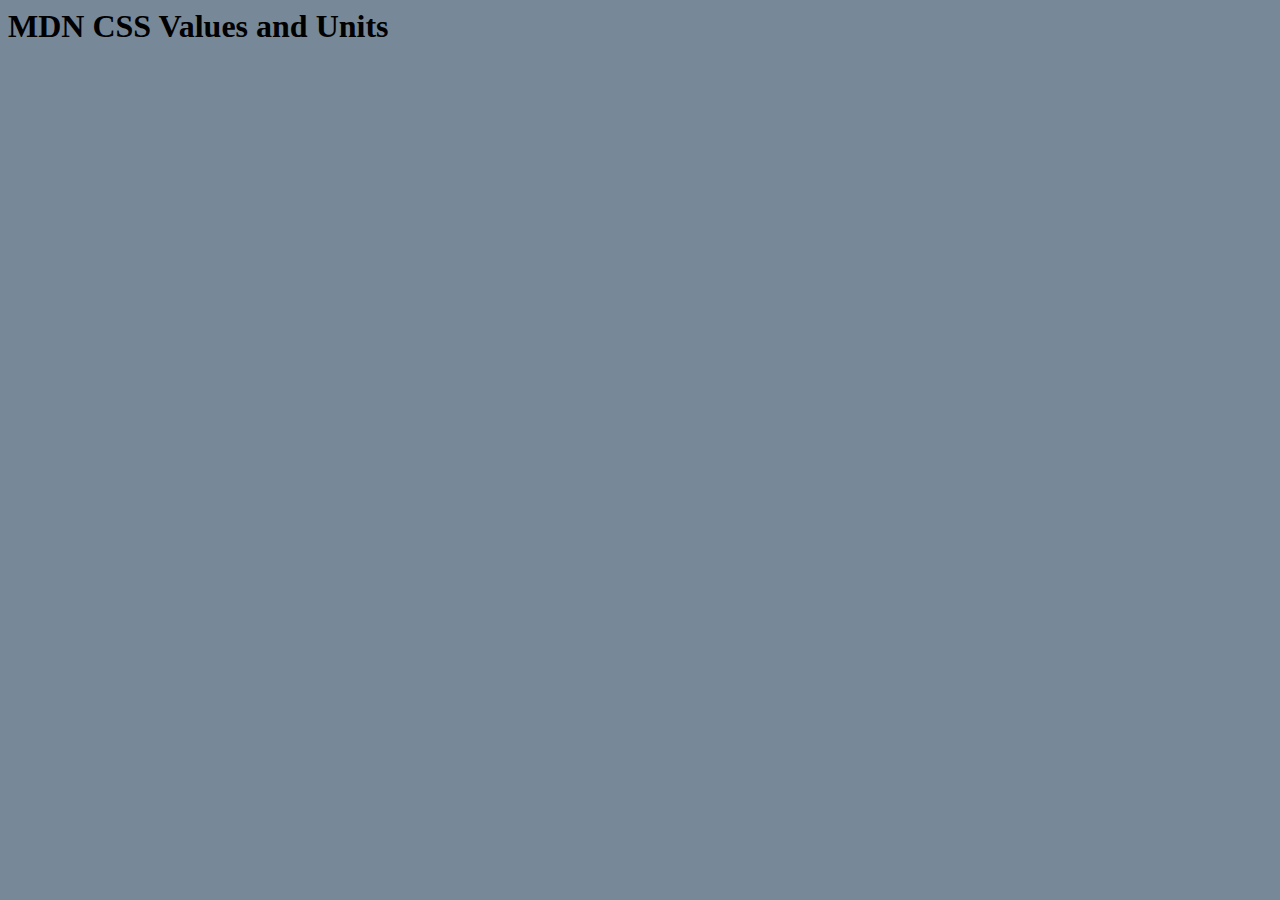
==== index.html @ 47f9ee9c "Initial commit" ====
<!-- <!DOCTYPE html> -->
<html lang="en">
  <head>
    <meta charset="UTF-8" />
    <meta http-equiv="X-UA-Compatible" content="IE=edge" />
    <meta name="viewport" content="width=device-width, initial-scale=1.0" />
    <title>MDN CSS Values and Units</title>
    <link rel="stylesheet" href="styles.css" />
  </head>
  <body>
    <h1>MDN CSS Values and Units</h1>
  </body>
</html>
---- styles.css ----
body {
  background: lightslategray;
}
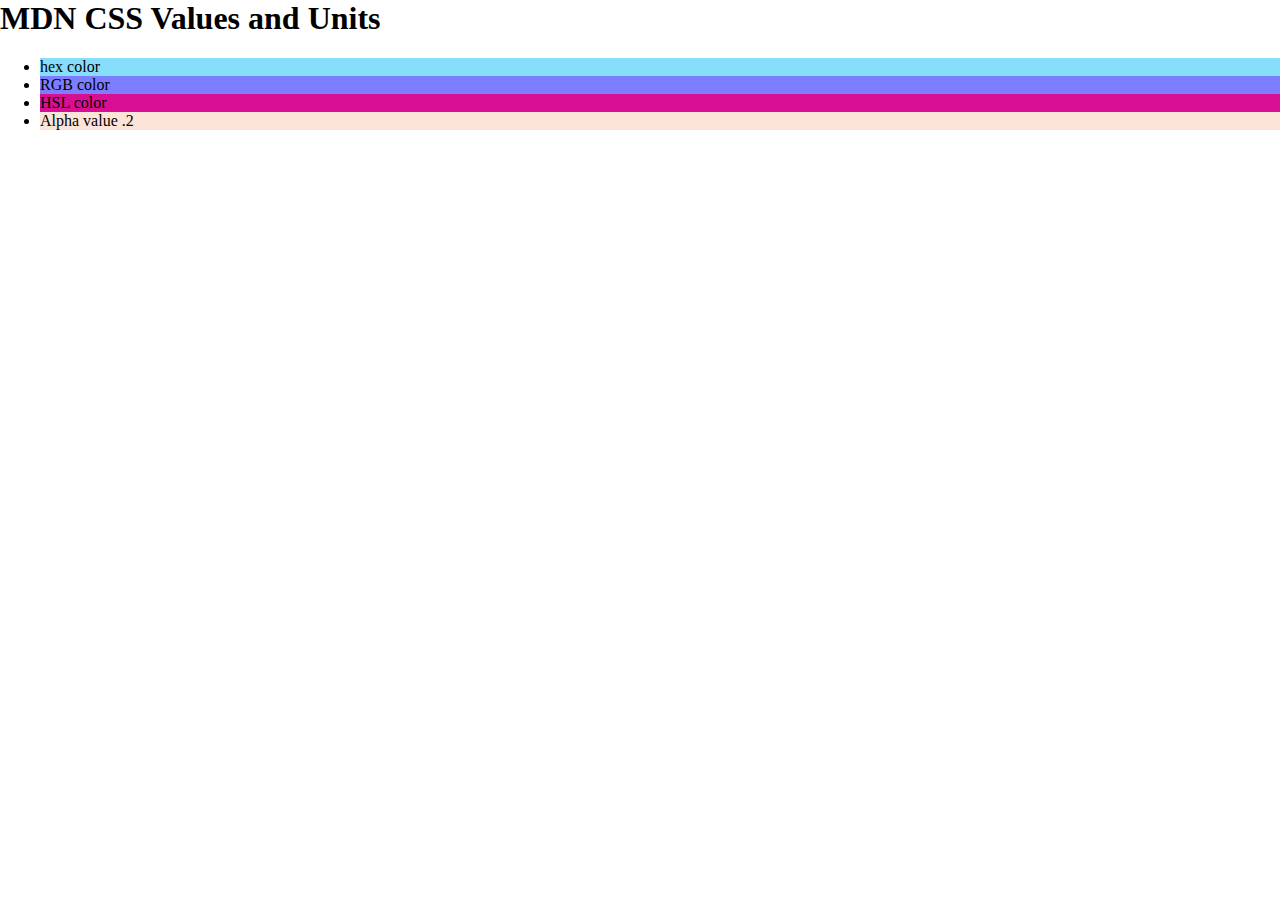
==== commit 1364ff5c: "2 files modified, 1 deleted" ====
--- a/index.html
+++ b/index.html
@@ -1,13 +1,23 @@
 <!-- <!DOCTYPE html> -->
 <html lang="en">
-  <head>
-    <meta charset="UTF-8" />
-    <meta http-equiv="X-UA-Compatible" content="IE=edge" />
-    <meta name="viewport" content="width=device-width, initial-scale=1.0" />
-    <title>MDN CSS Values and Units</title>
-    <link rel="stylesheet" href="styles.css" />
-  </head>
-  <body>
-    <h1>MDN CSS Values and Units</h1>
-  </body>
-</html>
+
+<head>
+  <meta charset="UTF-8" />
+  <meta http-equiv="X-UA-Compatible" content="IE=edge" />
+  <meta name="viewport" content="width=device-width, initial-scale=1.0" />
+  <title>MDN CSS Values and Units</title>
+  <link rel="stylesheet" href="styles.css" />
+</head>
+
+<body>
+  <h1>MDN CSS Values and Units</h1>
+  <ul>
+    <li class="hex">hex color</li>
+    <li class="rgb">RGB color</li>
+    <li class="hsl">HSL color</li>
+    <li class="transparency">Alpha value .2</li>
+  </ul>
+  
+</body>
+
+</html>--- a/styles.css
+++ b/styles.css
@@ -1,3 +1,31 @@
+html,
 body {
-  background: lightslategray;
-}+  margin: 0;
+  padding: 0;
+  box-sizing: border-box;
+  overflow: auto;
+  word-break: break-all;
+  hyphens: auto;
+}
+
+*,
+*::after,
+*::before {
+  box-sizing: inherit;
+}
+
+.hex {
+  background-color: #86defa;
+}
+
+.rgb {
+  background-color: rgb(125, 125, 255);
+}
+
+.hsl {
+  background-color: hsl(320, 88%, 45%);
+}
+
+.transparency {
+  background-color: rgba(240, 120, 60, 0.2);
+}
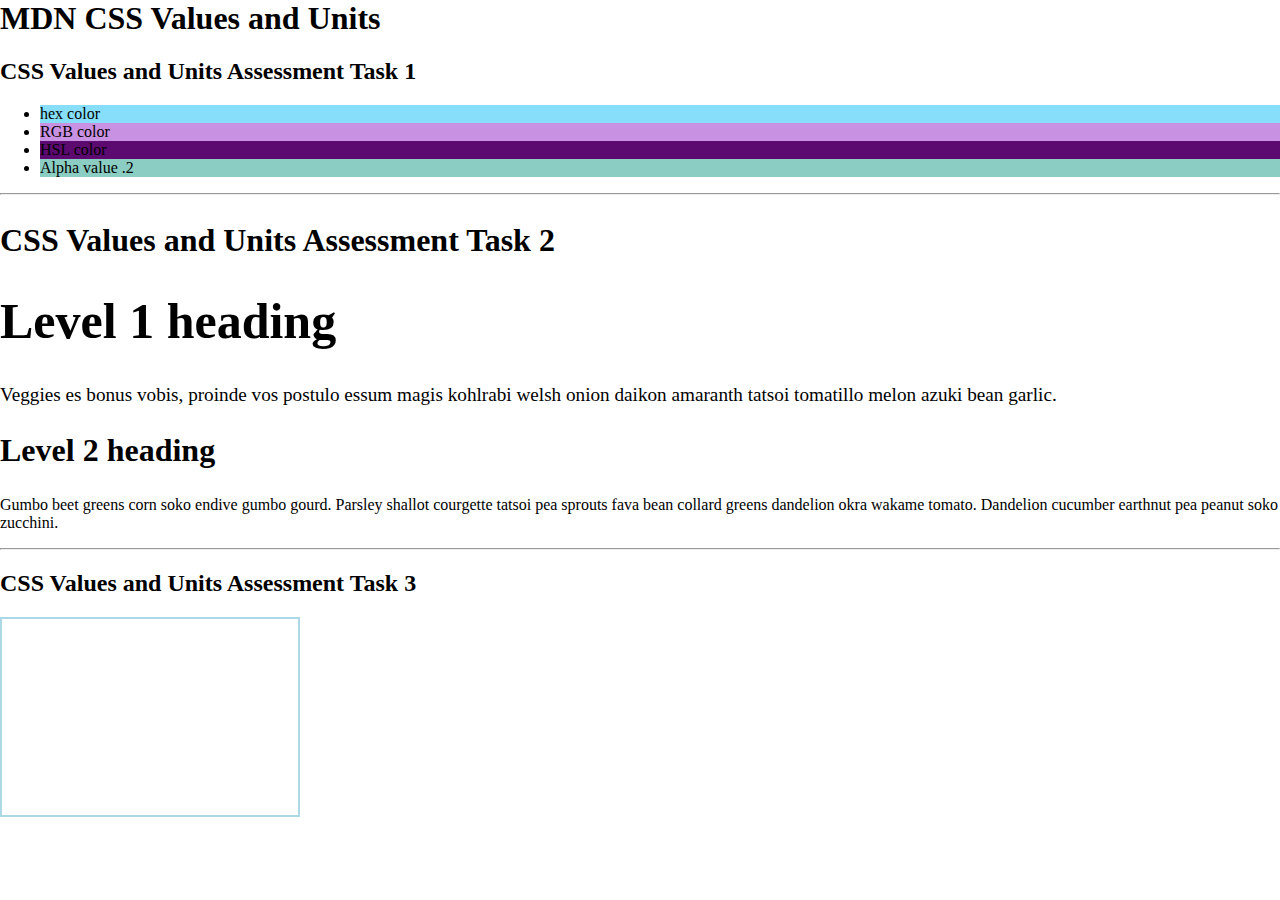
==== commit 1c444e6e: "2 files modified" ====
--- a/index.html
+++ b/index.html
@@ -1,23 +1,44 @@
-<!-- <!DOCTYPE html> -->
+<!-- <!doctype html> -->
 <html lang="en">
+<head>
+    <meta charset="UTF-8">
+    <meta name="viewport"
+          content="width=device-width, user-scalable=no, initial-scale=1.0, maximum-scale=1.0, minimum-scale=1.0">
+    <meta http-equiv="X-UA-Compatible" content="ie=edge">
+    <title>MDN CSS Values and Units</title>
+    <link rel="stylesheet" href="styles.css">
+</head>
+<body>
+<main>
+    <h1>MDN CSS Values and Units</h1>
+    <div class="task1">
+        <h2>CSS Values and Units Assessment Task 1</h2>
 
-<head>
-  <meta charset="UTF-8" />
-  <meta http-equiv="X-UA-Compatible" content="IE=edge" />
-  <meta name="viewport" content="width=device-width, initial-scale=1.0" />
-  <title>MDN CSS Values and Units</title>
-  <link rel="stylesheet" href="styles.css" />
-</head>
+        <ul>
+            <li class="hex">hex color</li>
+            <li class="rgb">RGB color</li>
+            <li class="hsl">HSL color</li>
+            <li class="transparency">Alpha value .2</li>
+        </ul>
+    </div>
 
-<body>
-  <h1>MDN CSS Values and Units</h1>
-  <ul>
-    <li class="hex">hex color</li>
-    <li class="rgb">RGB color</li>
-    <li class="hsl">HSL color</li>
-    <li class="transparency">Alpha value .2</li>
-  </ul>
-  
+    <hr>
+
+    <div class="task2">
+        <h2>CSS Values and Units Assessment Task 2</h2>
+
+        <h1>Level 1 heading</h1>
+        <p>Veggies es bonus vobis, proinde vos postulo essum magis kohlrabi welsh onion daikon amaranth tatsoi tomatillo melon azuki bean garlic.</p>
+        <h2>Level 2 heading</h2>
+        <p>Gumbo beet greens corn soko endive gumbo gourd. Parsley shallot courgette tatsoi pea sprouts fava bean collard greens dandelion okra wakame tomato. Dandelion cucumber earthnut pea peanut soko zucchini.</p>
+    </div>
+    <hr>
+    <div class="task3">
+        <h2>CSS Values and Units Assessment Task 3</h2>
+        <div class="box"></div>
+    </div>
+
+</main>
+
 </body>
-
 </html>--- a/styles.css
+++ b/styles.css
@@ -2,6 +2,8 @@
 body {
   margin: 0;
   padding: 0;
+  -webkit-box-sizing: border-box;
+  -moz-box-sizing: border-box;
   box-sizing: border-box;
   overflow: auto;
   word-break: break-all;
@@ -9,23 +11,48 @@
 }
 
 *,
-*::after,
-*::before {
+*:before,
+*:after {
   box-sizing: inherit;
 }
 
-.hex {
+.task1 .hex {
   background-color: #86defa;
 }
 
-.rgb {
-  background-color: rgb(125, 125, 255);
+.task1 .rgb {
+  background-color: rgb(200, 145, 225);
 }
 
-.hsl {
-  background-color: hsl(320, 88%, 45%);
+.task1 .hsl {
+  background-color: hsl(288, 83%, 24%);
 }
 
-.transparency {
-  background-color: rgba(240, 120, 60, 0.2);
+.task1 .transparency {
+  background-color: rgba(100, 188, 175, 0.75);
 }
+
+.task2 h1 {
+  font-size: 50px;
+}
+
+.task2 h2 {
+  font-size: 2em;
+}
+
+.task2 p {
+  font-size: 16px;
+}
+
+.task2 h1 + p {
+  font-size: 120%;
+}
+.task3 .box {
+  background-image: url(https://cdn.stocksnap.io/img-thumbs/960w/wooden-wall_OT0M0U61ME.jpg);
+  background-repeat: no-repeat;
+  background-position: center 20%;
+  background-size: contain;
+  inline-size: 300px;
+  block-size: 200px;
+  border: 2px solid lightblue;
+}
